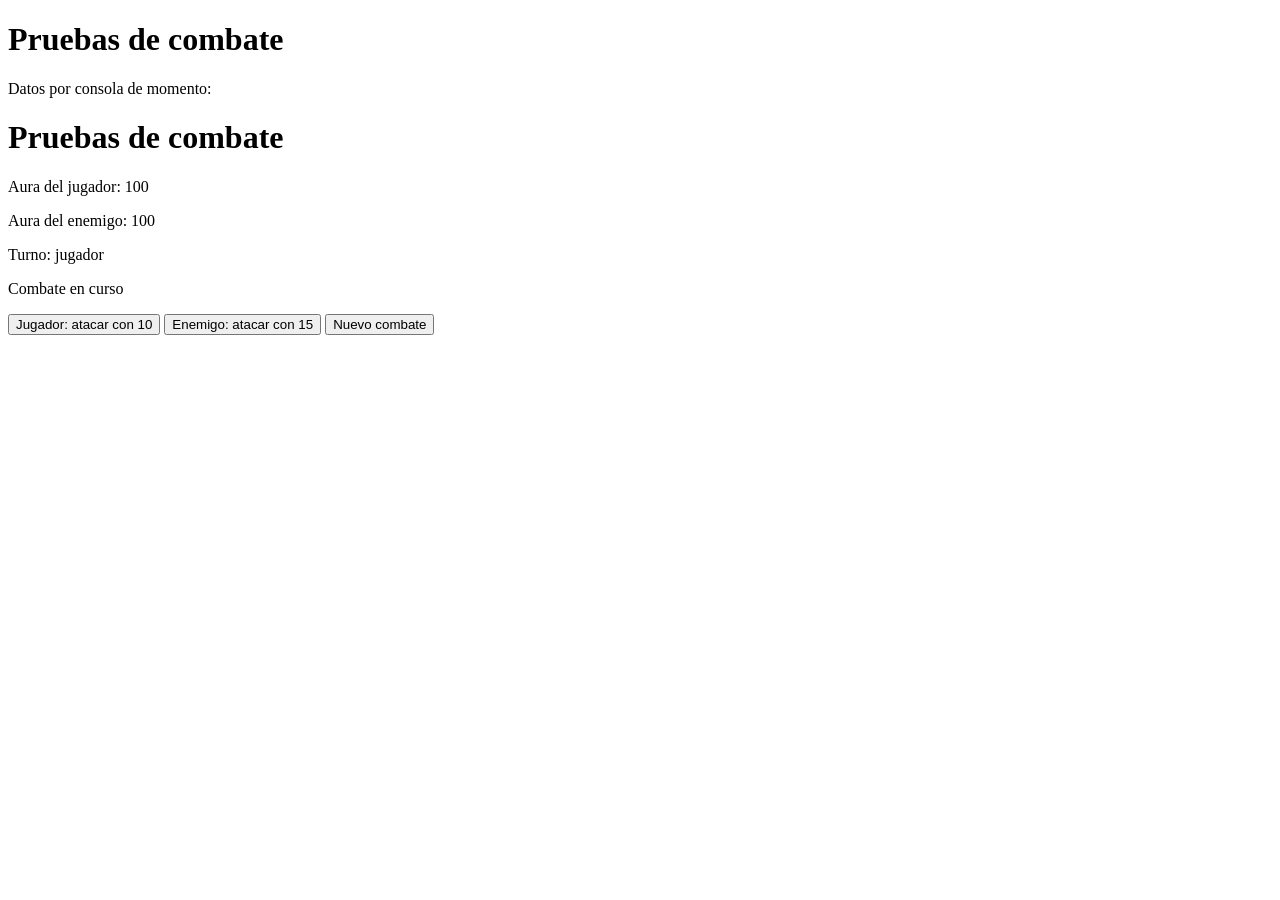
==== pruebas/combate.html @ 9851d910 "añadida lógica básica y página de prueba con botones" ====
<!DOCTYPE html>
<html lang="es">
<head>
    <meta charset="UTF-8">
    <title>Pruebas de combate</title>
</head>
<body>
    <h1>Pruebas de combate</h1>
    <p>Datos por consola de momento:</p>

    <script type="module" src="./combate.js"></script>
</body>
</html><!DOCTYPE html>
<html lang="es">
<head>
    <meta charset="UTF-8">
    <title>Pruebas de combate</title>
</head>
<body>
    <h1>Pruebas de combate</h1>

    <p id="aura-jugador"></p>
    <p id="aura-enemigo"></p>
    <p id="turno"></p>
    <p id="resultado"></p>

    <button type="button" id="boton-jugador">
        Jugador: atacar con 10
    </button>

    <button type="button" id="boton-enemigo">
        Enemigo: atacar con 15
    </button>

    <button type="button" id="boton-reiniciar">
        Nuevo combate
    </button>

    <script type="module" src="./combate.js"></script>
</body>
</html>
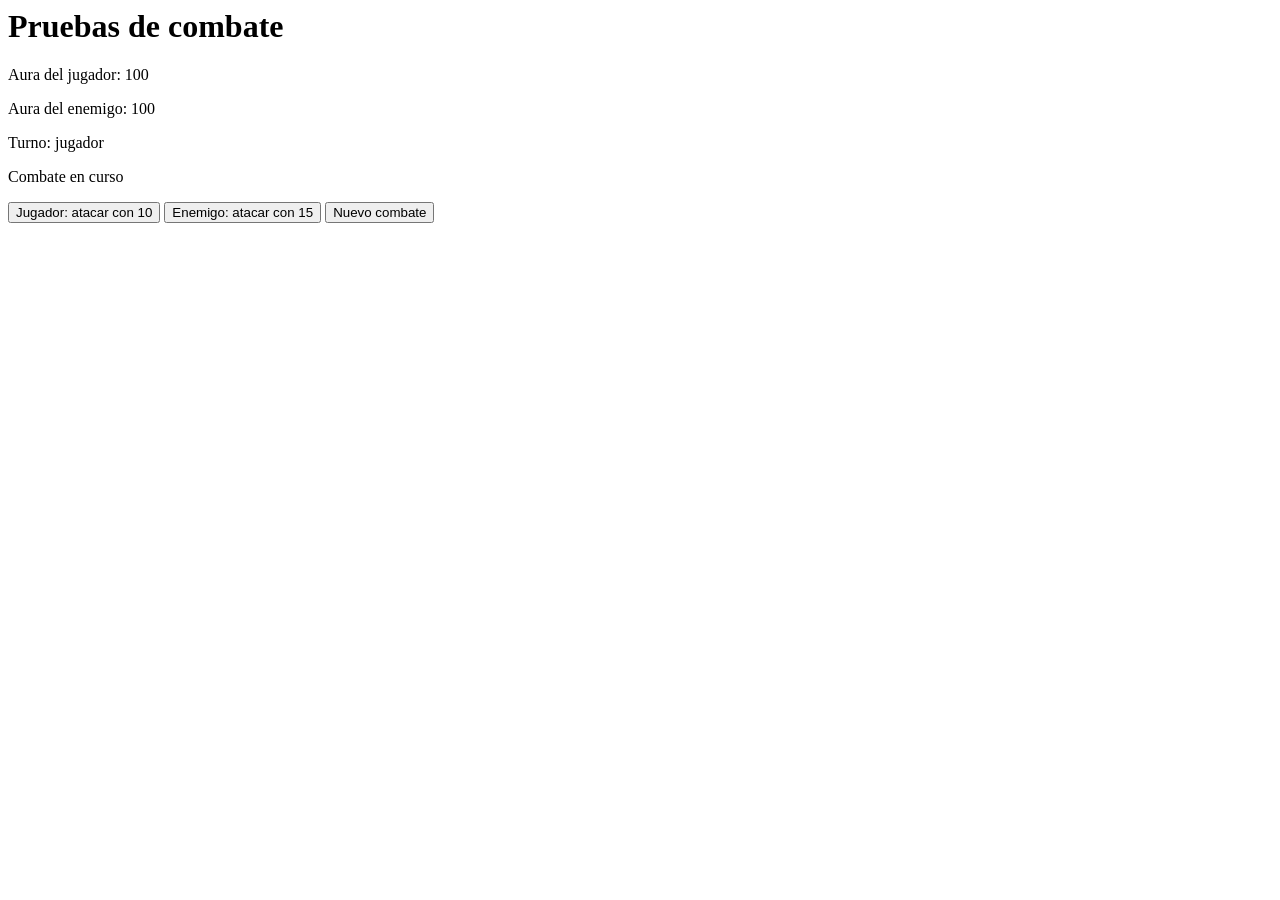
==== commit 15168b8c: "lógica básica de ataque Hay ataque del jugador manual, y del enemigo con un delay. tambien victoria " ====
--- a/pruebas/combate.html
+++ b/pruebas/combate.html
@@ -1,15 +1,3 @@
-<!DOCTYPE html>
-<html lang="es">
-<head>
-    <meta charset="UTF-8">
-    <title>Pruebas de combate</title>
-</head>
-<body>
-    <h1>Pruebas de combate</h1>
-    <p>Datos por consola de momento:</p>
-
-    <script type="module" src="./combate.js"></script>
-</body>
 </html><!DOCTYPE html>
 <html lang="es">
 <head>
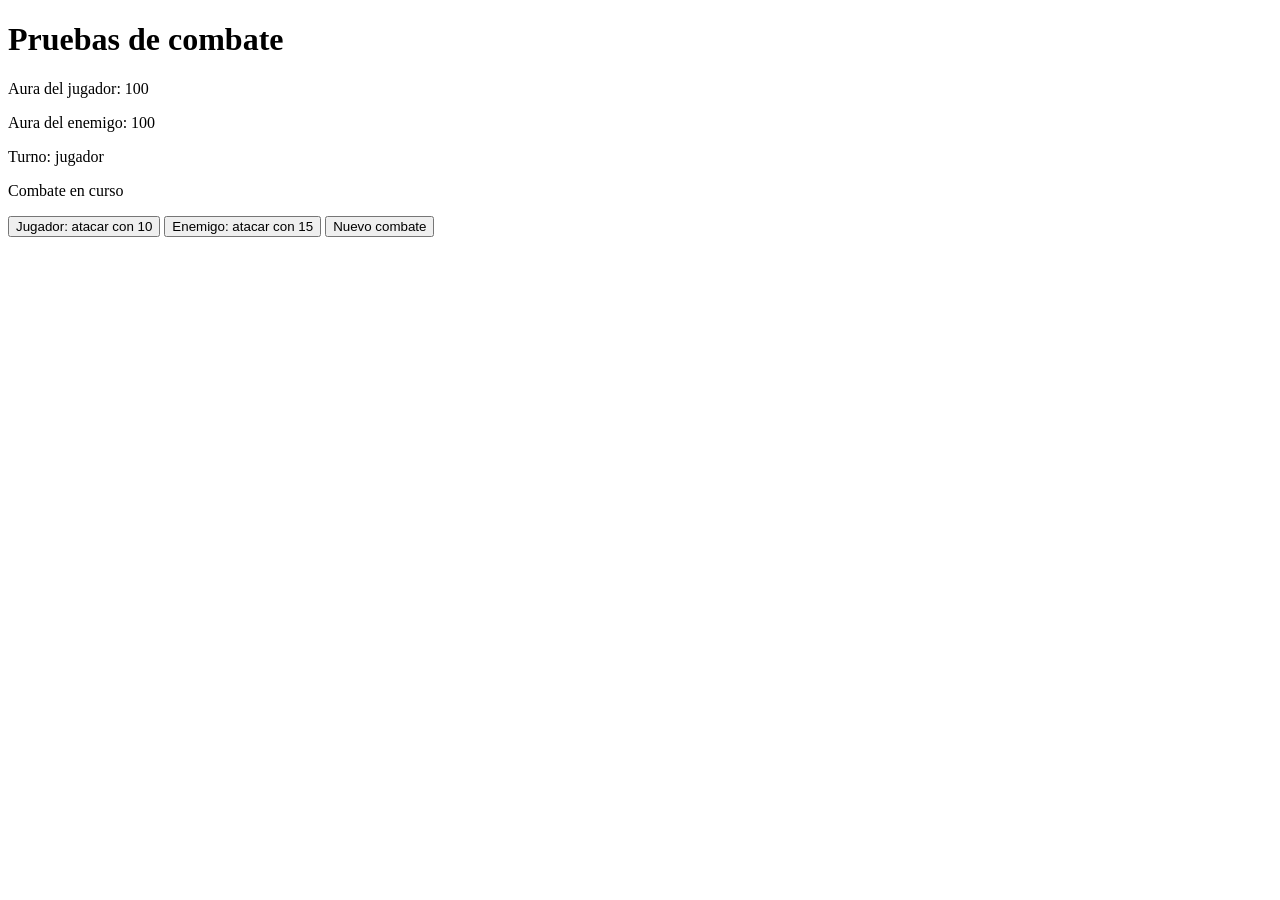
==== commit 01174247: "combate ampliado y mejoras de metodos añadido damage.js y primer vistazo a daños base y perfecto,bie" ====
--- a/pruebas/combate.html
+++ b/pruebas/combate.html
@@ -1,4 +1,4 @@
-</html><!DOCTYPE html>
+<!DOCTYPE html>
 <html lang="es">
 <head>
     <meta charset="UTF-8">
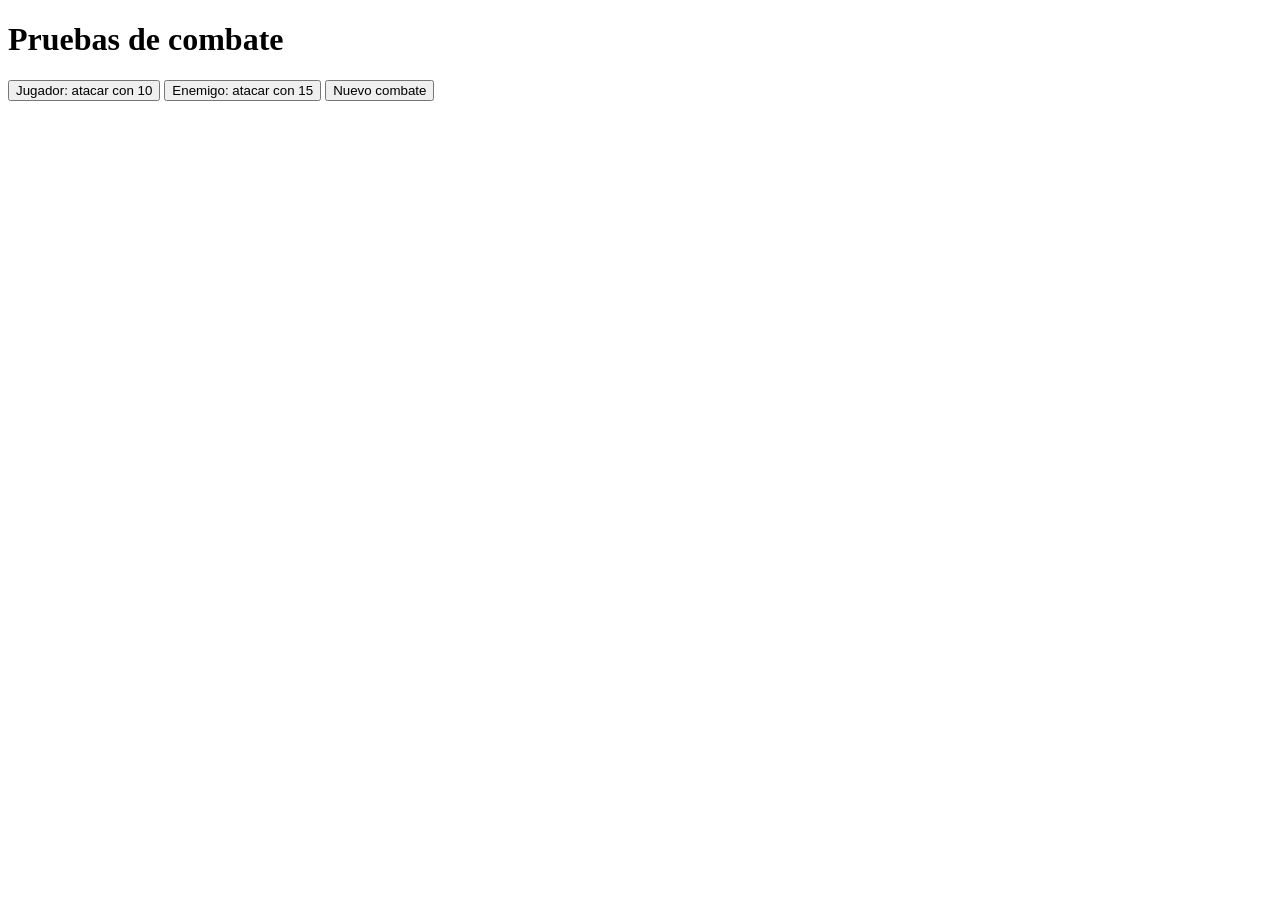
==== commit 1fd64902: "tooling de balance con IA" ====
--- a/pruebas/combate.html
+++ b/pruebas/combate.html
@@ -24,6 +24,6 @@
         Nuevo combate
     </button>
 
-    <script type="module" src="./combate.js"></script>
+    <script type="module" src="./balance.js"></script>
 </body>
 </html>
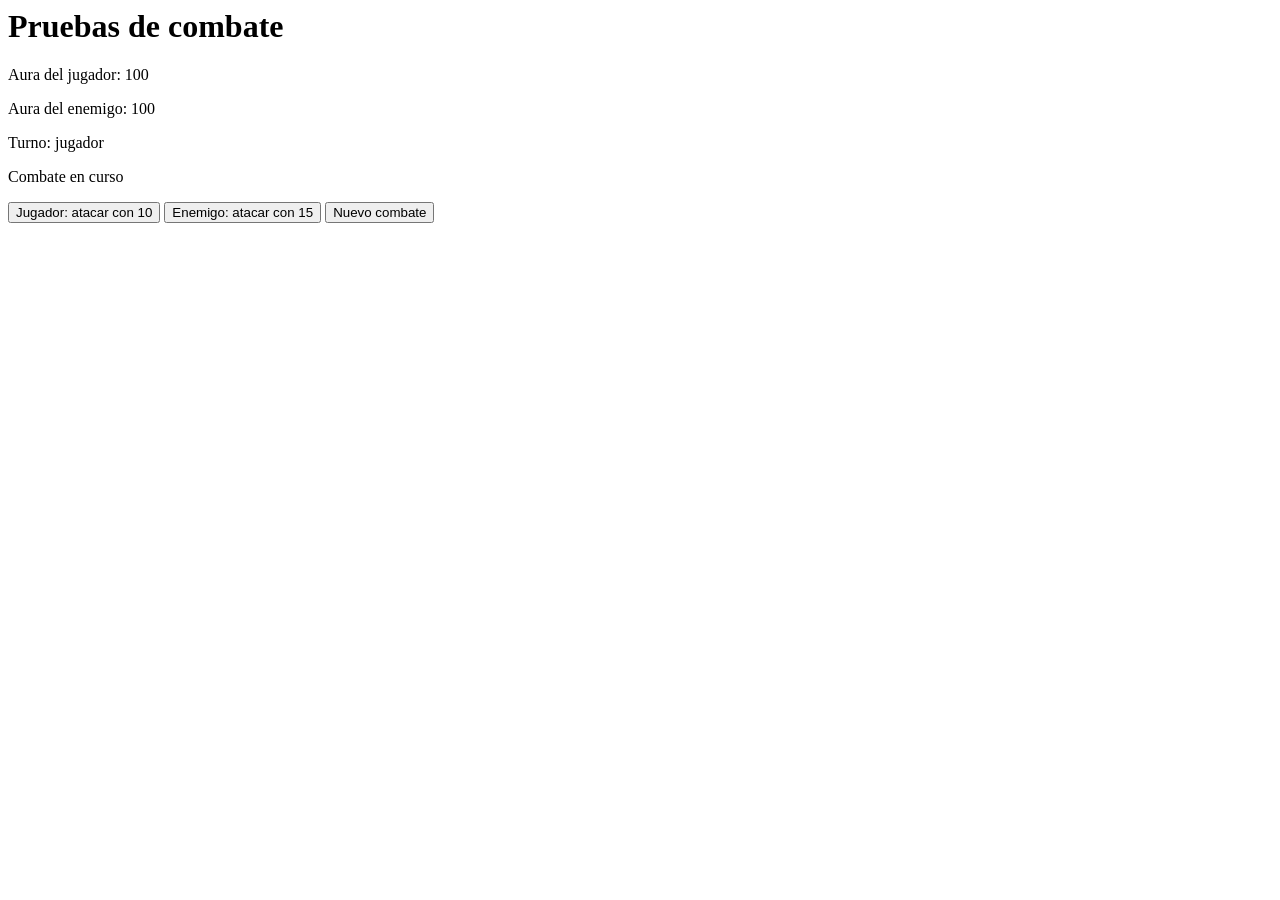
==== commit b5ecdc09: "Merge remote-tracking branch 'origin/Izan' into Cristopher" ====
--- a/pruebas/combate.html
+++ b/pruebas/combate.html
@@ -1,4 +1,4 @@
-<!DOCTYPE html>
+</html><!DOCTYPE html>
 <html lang="es">
 <head>
     <meta charset="UTF-8">
@@ -24,6 +24,6 @@
         Nuevo combate
     </button>
 
-    <script type="module" src="./balance.js"></script>
+    <script type="module" src="./combate.js"></script>
 </body>
 </html>
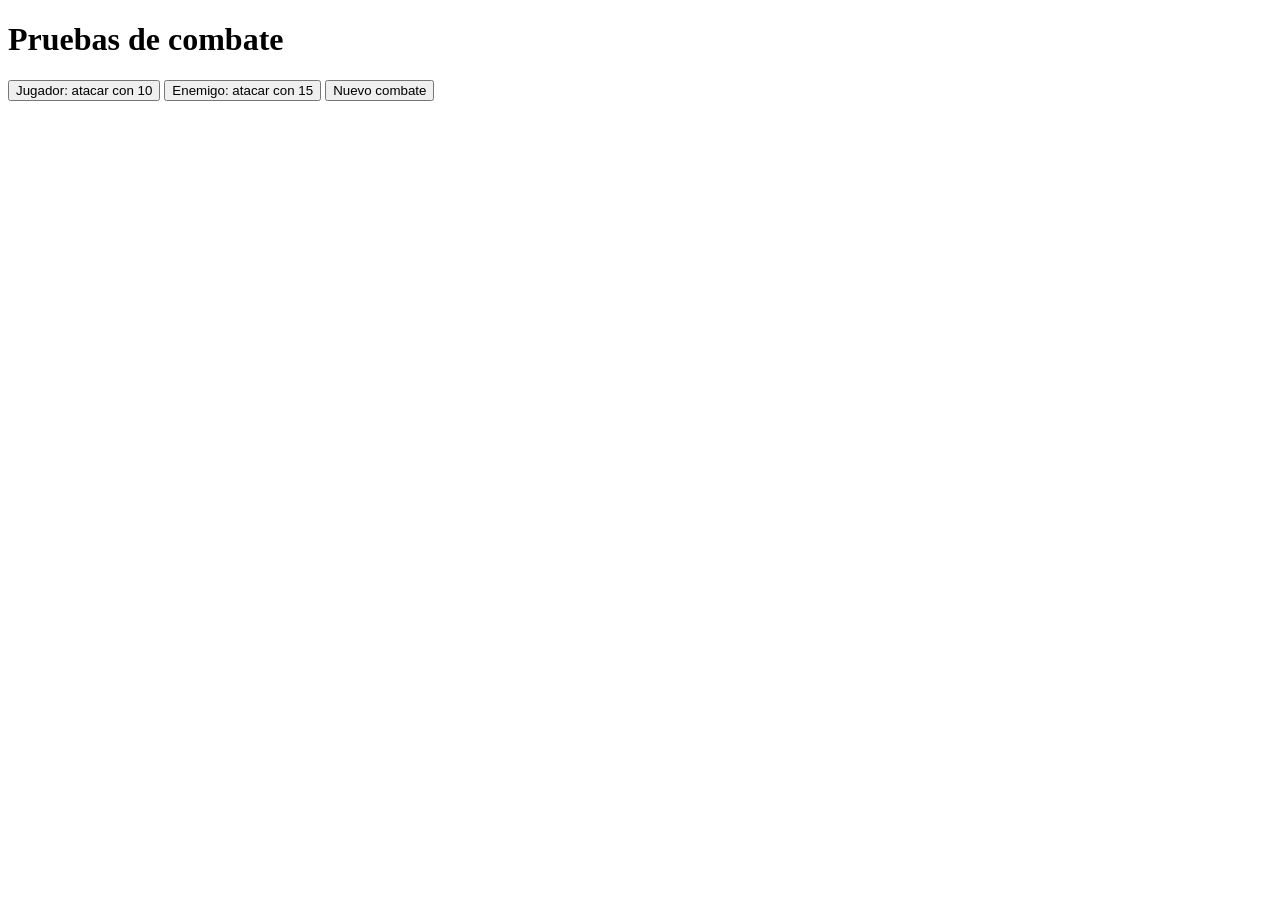
==== commit c00de9b0: "Merge remote-tracking branch 'origin/Javier' into Cristopher" ====
--- a/pruebas/combate.html
+++ b/pruebas/combate.html
@@ -1,4 +1,4 @@
-</html><!DOCTYPE html>
+<!DOCTYPE html>
 <html lang="es">
 <head>
     <meta charset="UTF-8">
@@ -24,6 +24,6 @@
         Nuevo combate
     </button>
 
-    <script type="module" src="./combate.js"></script>
+    <script type="module" src="./balance.js"></script>
 </body>
 </html>
